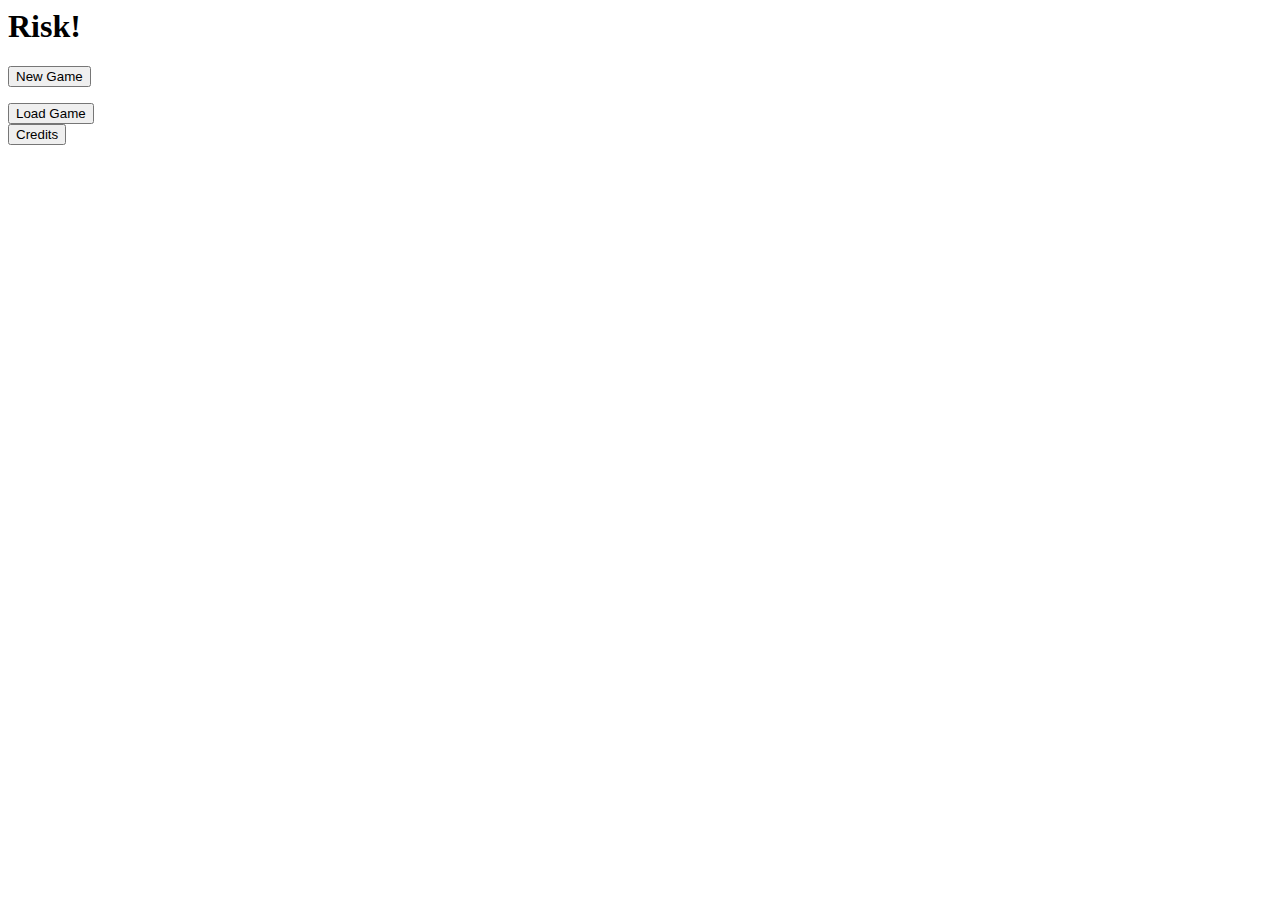
==== tomcat-todo/src/main/webapp/index.html @ 24e330b6 "6/14/13 first milestone hurray" ====
<html>
<head>
<title>Risk!</title>
</head>
<h1>Risk!</h1>
<body>
<form action =/todo/list method="PUT">
<input type ="Submit" value = "New Game"><br>
</form>
<input type ="Submit" value = "Load Game"><br>
<input type ="Submit" value = "Credits"><br>

</body>
</html>
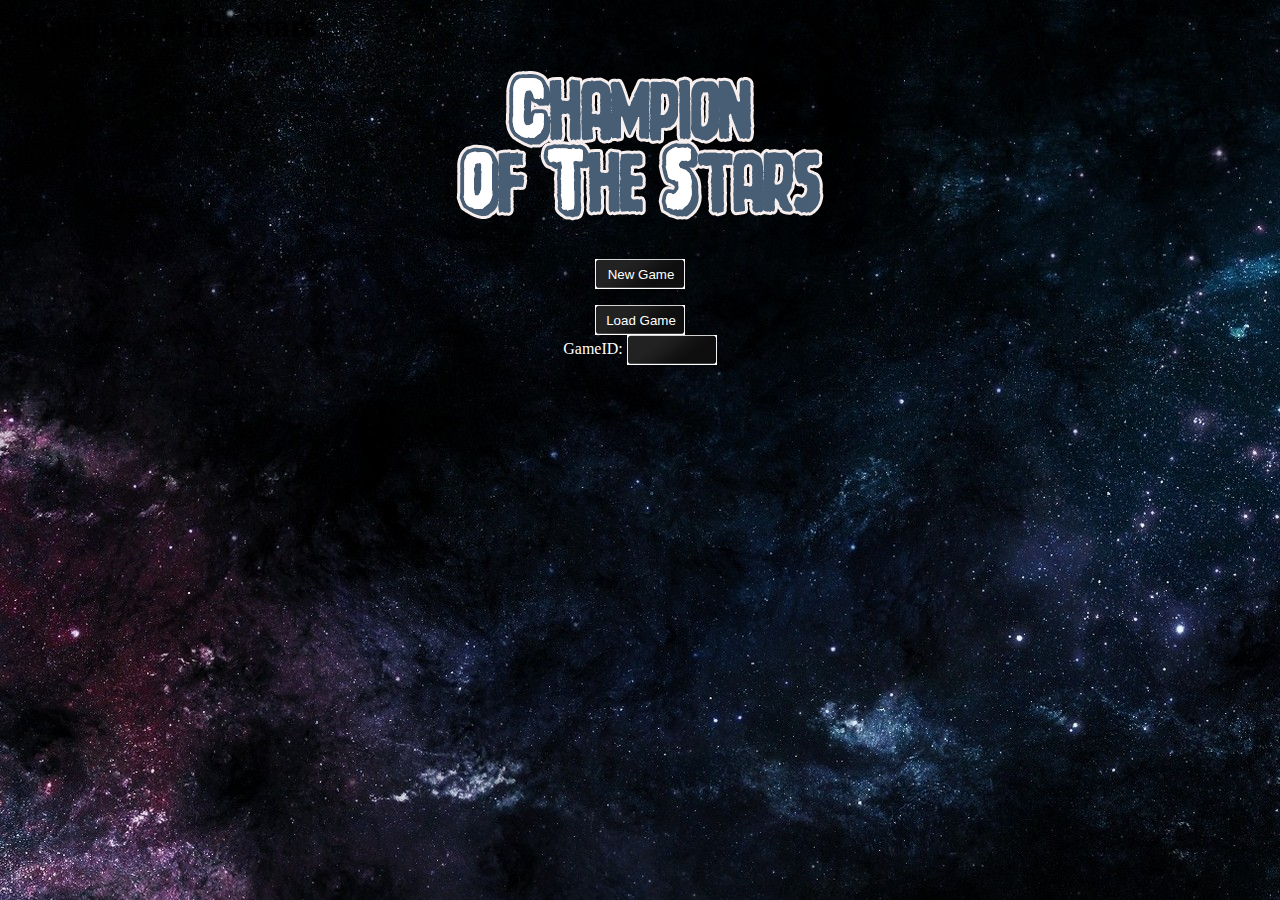
==== commit 8c7906c3: "final update" ====
--- a/tomcat-todo/src/main/webapp/index.html
+++ b/tomcat-todo/src/main/webapp/index.html
@@ -1,14 +1,28 @@
 <html>
 <head>
-<title>Risk!</title>
+<title>Champion of the Stars</title>
 </head>
-<h1>Risk!</h1>
+<h1>Champion of the Stars</h1>
 <body>
-<form action =/todo/list method="PUT">
+<span class = "first" style="color:white">
+<img class="logo" src="logo.png">
+<link rel="stylesheet" type="text/css" href="stylesheet.css">
+<br><br>
+<form action =/todo/list method="POST"><!-- Used to be /todo/list and "PUT" -->
+<input type = "hidden" name ="operation" value="NEW">
 <input type ="Submit" value = "New Game"><br>
 </form>
-<input type ="Submit" value = "Load Game"><br>
+
+<form action=/todo/update method="POST">
+<input type="hidden" name="operation" value="LOAD" />
+<input type ="Submit" value = "Load Game" ><br>
+GameID: <input type="text" name="gameID"><br>
+</form>
+
+<!--  <form>
 <input type ="Submit" value = "Credits"><br>
+</form>-->
 
+</span>
 </body>
 </html>
--- a/tomcat-todo/src/main/webapp/stylesheet.css
+++ b/tomcat-todo/src/main/webapp/stylesheet.css
@@ -0,0 +1,30 @@
+.first
+{
+   text-align:center;
+}
+body 
+{
+    background-image: url("space.jpg");
+background-repeat: no-repeat;
+background-color:black;
+}
+
+.logo {
+    display: block;
+    margin-left: auto;
+    margin-right: auto;
+ }
+
+input {
+    background-image: url(button1.png);
+    background-color: transparent; 
+    background-repeat: no-repeat;  
+    background-position: 0px 0px;  
+    border: none;          
+    cursor: pointer;        
+    height: 30px;           
+    width: 90px;
+padding-left: 8px;    
+    vertical-align: middle; 
+color:white;
+}
